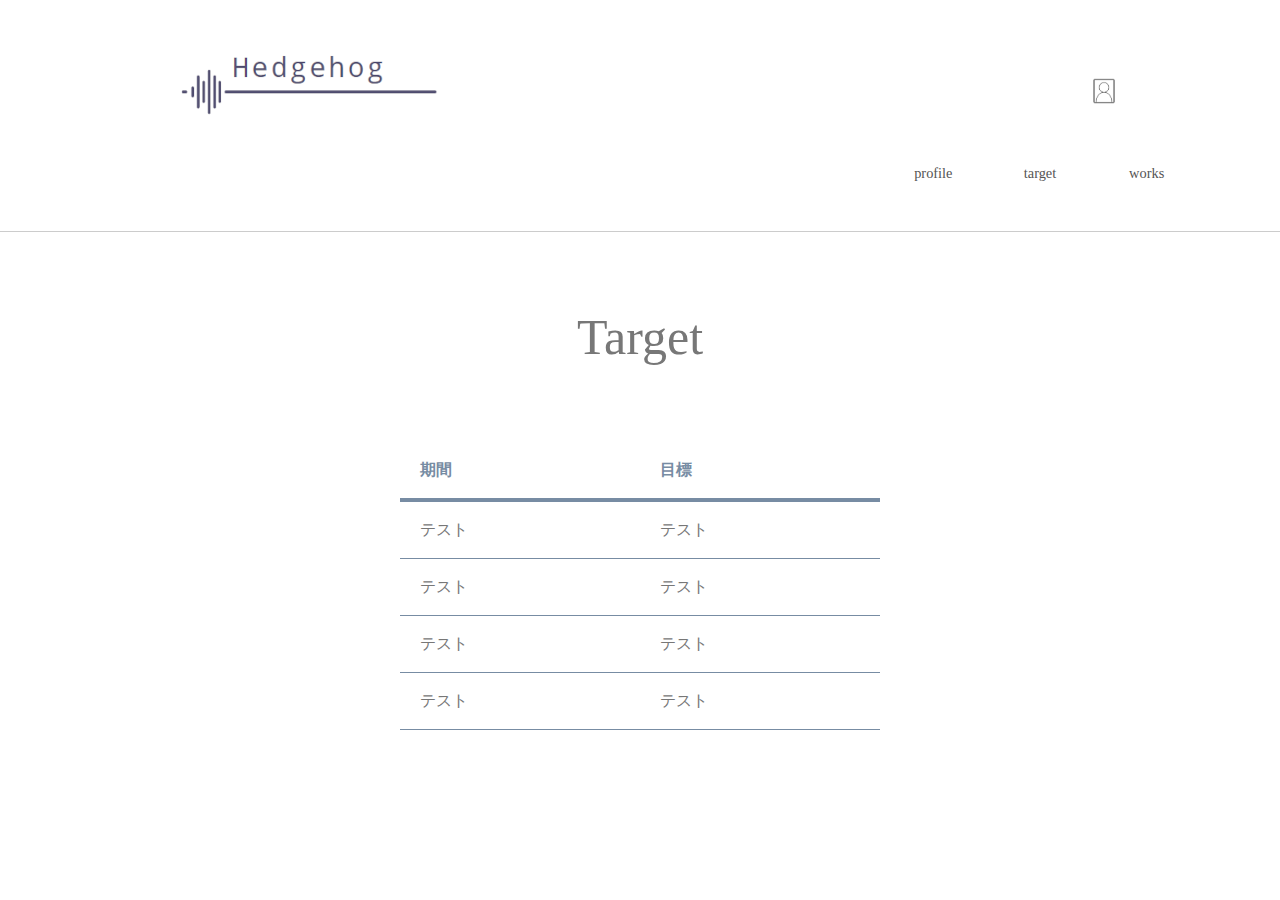
==== html/target.html @ 8c995042 "profileページの作成" ====
<!DOCTYPE html>

<html lang="ja">

<head>

  <meta charset="utf-8">

  <title>Hedgehog</title>

  <link rel="stylesheet" href="..//css/common/reset.css">
  <link rel="stylesheet" href="../css/common/common.css">
  <link rel="stylesheet" href="../css/common/header.css">
  <link rel="stylesheet" href="../css/target.css">
</head>

<body>

  <div id="wrapper">
    <html>

    <head>
      <title>技術メモ</title>
    </head>

    <body>
      <div id="box"></div>

    </body>

    </html>

    <header>
      <!-- ロゴ -->
      <div id="logoLink">
        <div id="logo">

          <img src="../images/logo.png" alt="ロゴ">

        </div>
        <div id="link">

          <a class="modal-syncer button-link" data-target="modal-content-00">
            <img src="../images/contactAdderss.jpeg" alt="ロゴ">
          </a>
        </div>
          <!-- モーダル処理 -->
          <div id="modal-content-00" class="modal-content">
            <img src="../images/contactQR.png" alt="ロゴ">
            <p><a id="modal-close" class="button-link">閉じる</a></p>
          </div>

      </div>
      <!-- ナビゲーション -->
      <div id="nav">

        <nav class="gnavi__pc-style">
          <ul>
            <li><a href="../index.html">profile</a></li>
            <li><a href="./target.html">target</a></li>
            <li><a href="./works.html">works</a></li>
          </ul>
        </nav>

        <!--768px以下で表示-->
        <div class="menu-btn">
          <span></span>
          <span></span>
          <span></span>
        </div>

        <nav class="gnavi__sp-style">
          <ul>
            <li><a href="../index.html">profile</a></li>
            <li><a href="./target.html">target</a></li>
            <li><a href="./works.html">works</a></li>
          </ul>
        </nav>
        <!--/768px以下で表示-->

      </div>
      <hr>
    </header>
    <div id="main">
        
      <section id="targetSection">
        <h2>Target</h2>
        <div id="targetBox">
            <table>
                <tr>
                <th>期間</th>
                <th>目標</th>
                </tr>
                <tr>
                <td>テスト</td>
                <td>テスト</td>
                </tr>
                <tr>
                <td>テスト</td>
                <td>テスト</td>
                </tr>
                <tr>
                <td>テスト</td>
                <td>テスト</td>
                </tr>
                <tr>
                <td>テスト</td>
                <td>テスト</td>
                </tr>
            </table>
        </div>
        </section>
        </div>
    </div>
  </div>
  <script src="../js/common/jquery-3.6.0.min.js" type="text/javascript"></script>
  <script src="../js/common/common.js" type="text/javascript"></script>
  <script src="../js/common/header.js" type="text/javascript"></script>
  <script src="../js/target.js" type="text/javascript"></script>
  <script>



  </script>
</body>

</html>
---- css/common/common.css ----
@charset "utf-8";

/* 共通のスタイル */

body{
    margin: 0px auto;
    padding: 0px;
    text-align: center;
}
div#wrapper {
    margin: 0px auto;
    text-align: left;
    overflow: hidden;
    }
---- css/common/header.css ----
@charset "UTF-8";
/* ヘッダーのスタイル */


header {
  width: auto;
  height: auto;
}

div#logoLink{
  display: flex;

    align-items: center;
    /* ロゴとリンク画像の横の位置を固定しながら移動させるためにこちらに記述した */
    padding-top: 1rem;
}
/* ロゴ画像 */
div#logo{
  width: 18.75em;
  height: 9.375em;
  margin-left: 10rem;

}
 div#logo img{
    width: 18.75em; 
    height: 9.375em; 
}
/* 連絡先画像 */
div#link{
  width: 2rem;
  height: 2rem;
  margin-left: auto;
  margin-right: 10rem;

}
div#link img{
    display: block;
    width: 2rem; 
    height: 2rem; 
} 


/* -------ナビゲーション---------------------- */

  
.gnavi__pc-style {
  width: 20rem;
  margin: 0  5rem 3rem  auto;
  font-size: 0.9rem;
}
.gnavi__pc-style ul {
display: flex;
justify-content: space-between;
}
.gnavi__pc-style ul li {
  /* 親要素3分割 */
  width : 33.33333% ; /* 未対応ブラウザ用フォールバック */
  width : -webkit-calc(100% / 3) ;
  width : calc(100% / 3) ;
  text-align: center;
  border-bottom: 3px solid #FFF;
}
.gnavi__pc-style ul li:hover{
color: #E7DA66;
border-bottom: 3px solid #F0E475;
}
.gnavi__pc-style ul li a{
    text-decoration: none;
    color: #555;
    padding-bottom: 5px;
  }

/*ここから下がハンバーガーメニューのスタイル*/
.gnavi__sp-style {
display: none;
}
@media screen and (max-width: 768px) {/* 767px以下用（タブレット／スマートフォン用）の記述 */
.gnavi__pc-style {
display: none;    
}
.gnavi__sp-style {
display: block;
}

/*メニューボタン　展開前*/
.menu-btn {
display : block;
position: fixed;
z-index : 3;
right : 30px;
top   : 20px;
width : 42px;
height: 42px;
cursor: pointer;
text-align: center;
}
.menu-btn span {
display : block;
position: absolute;
width   : 30px;
height  : 2px ;
left    : 6px;
background : #555;
-webkit-transition: 0.3s ease-in-out;
-moz-transition   : 0.3s ease-in-out;
transition        : 0.3s ease-in-out;
}
.menu-btn span:nth-of-type(1) {
top: 10px;
}
.menu-btn span:nth-of-type(2) {
top: 20px;
}
.menu-btn span:nth-of-type(3) {
top: 30px;
}

/*メニューボタン　展開後*/
.menu-btn.active span:nth-child(1) {
top : 16px;
left: 6px;
background :#fff;
-webkit-transform: rotate(-45deg);
-moz-transform   : rotate(-45deg);
transform        : rotate(-45deg);
}
.menu-btn.active span:nth-child(2),
.menu-btn.active span:nth-child(3) {
top: 16px;
background :#fff;
-webkit-transform: rotate(45deg);
-moz-transform   : rotate(45deg);
transform        : rotate(45deg);
}

/*スマホ用のメニュー*/
.gnavi__sp-style {
position: fixed;
z-index: 2;
top: 0;
left: 0;
color: #fff;
background-color: rgba(0,0,0,0.7);
text-align: center;
width: 100%;
  height: 100vh;
opacity: 0;
transition: opacity .6s ease, visibility .6s ease;
  display: flex;
  align-items: center;
}
.gnavi__sp-style ul {
margin: 0 auto;
padding: 0;
width: 100%;
}
.gnavi__sp-style ul li {
list-style-type: none;
padding: 0;
width: 100%;
transition: .4s all;
}
.gnavi__sp-style ul li:last-of-type {
padding-bottom: 0;
}
.gnavi__sp-style ul li:hover{
background :#ddd;
}
.gnavi__sp-style ul li a {
display: block;
color: #fff;
padding: 1em 0;
text-decoration :none;
}
.gnavi__sp-style.active {
opacity: 1;
}
}


/* モーダル */

.modal-content {
	width: auto ;
	margin: 0 ;
	padding: 10px 20px ;
	border: 2px solid #aaa ;
	background: #fff ;
	position: fixed ;
	display: none ;
	z-index: 2 ;
}
  
#modal-overlay {
	z-index: 1 ;
	display: none ;
	position: fixed ;
	top: 0 ;
	left: 0 ;
	width: 100% ;
	height: 120% ;
	background-color: rgba( 0,0,0, 0.75 ) ;
}

.button-link {
	color: #00f ;
	text-decoration: underline ;
}
 
.button-link:hover {
	cursor: pointer ;
	color: #f00 ;
}
---- css/target.css ----
@charset "utf-8";

div#main {

    color: #777;
    font-family: 'ＭＳ Ｐ明朝';
}
section#targetSection h2 {

    text-align: center;
    font-weight: 100;
    font-size: 50px;
    margin-top: 5rem;

}
div#targetBox{
    width: 30rem;
    margin: 5rem auto 0 auto;
}
div#targetBox table {
    width: 30rem;
    border-collapse: collapse;
    border-spacing: 0;
}
div#targetBox table th {
    padding: 20px;
    border-bottom: solid 4px #778ca3;
    color: #778ca3
   }
div#targetBox table td {
    padding: 20px;
    border-bottom: solid 1px #778ca3;
}
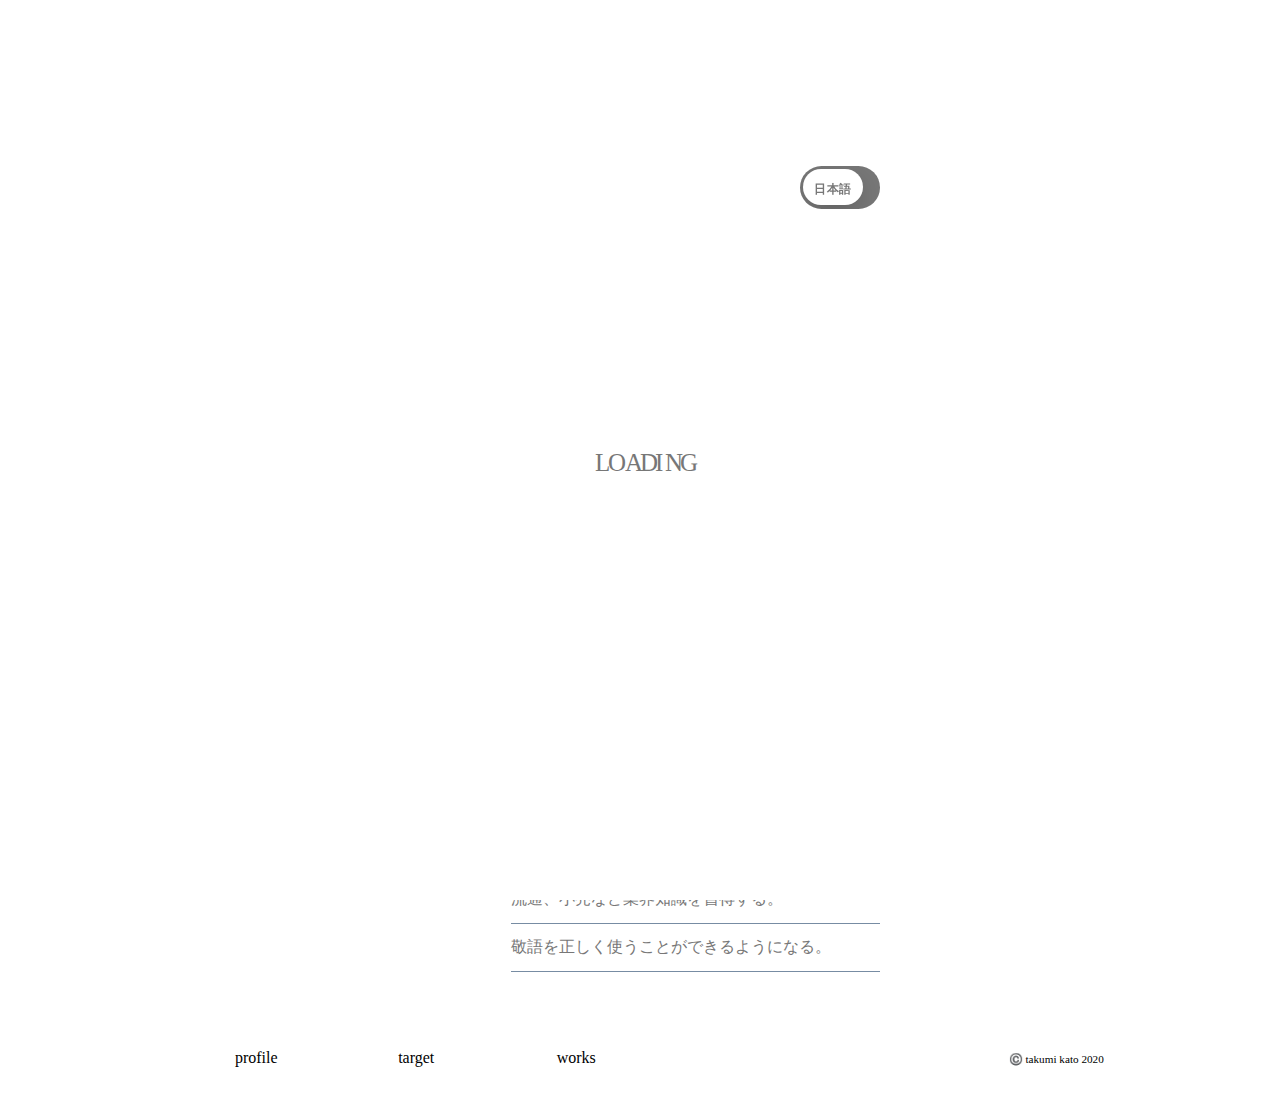
==== commit 98035d0f: "ソースコードを整えた" ====
--- a/html/target.html
+++ b/html/target.html
@@ -11,24 +11,40 @@
   <link rel="stylesheet" href="..//css/common/reset.css">
   <link rel="stylesheet" href="../css/common/common.css">
   <link rel="stylesheet" href="../css/common/header.css">
+  <link rel="stylesheet" href="../css/common/footer.css">
+  <link rel="stylesheet" href="../css/common/loadinganimation.css">
   <link rel="stylesheet" href="../css/target.css">
 </head>
 
 <body>
 
+  <div id="loading_wrapper">
+    <div id="loading_container">
+      <div class="L">
+        <p>L</p>
+      </div>
+      <div class="O">
+        <p>O</p>
+      </div>
+      <div class="A">
+        <p>A</p>
+      </div>
+      <div class="D">
+        <p>D</p>
+      </div>
+      <div class="I">
+        <p>I</p>
+      </div>
+      <div class="N">
+        <p>N</p>
+      </div>
+      <div class="G">
+        <p>G</p>
+      </div>
+    </div>
+  </div>
+
   <div id="wrapper">
-    <html>
-
-    <head>
-      <title>技術メモ</title>
-    </head>
-
-    <body>
-      <div id="box"></div>
-
-    </body>
-
-    </html>
 
     <header>
       <!-- ロゴ -->
@@ -44,17 +60,21 @@
             <img src="../images/contactAdderss.jpeg" alt="ロゴ">
           </a>
         </div>
-          <!-- モーダル処理 -->
-          <div id="modal-content-00" class="modal-content">
-            <img src="../images/contactQR.png" alt="ロゴ">
-            <p><a id="modal-close" class="button-link">閉じる</a></p>
-          </div>
+
+        <div class="toggle">
+          <input type="checkbox" name="check" />
+        </div>
+
+        <div id="modal-content-00" class="modal-content">
+          <img src="../images/contactQR.png" alt="ロゴ">
+          <p><a id="modal-close" class="button-link">閉じる</a></p>
+        </div>
 
       </div>
       <!-- ナビゲーション -->
       <div id="nav">
 
-        <nav class="gnavi__pc-style">
+        <nav class="pcStyle">
           <ul>
             <li><a href="../index.html">profile</a></li>
             <li><a href="./target.html">target</a></li>
@@ -63,13 +83,13 @@
         </nav>
 
         <!--768px以下で表示-->
-        <div class="menu-btn">
+        <div class="menuButton">
           <span></span>
           <span></span>
           <span></span>
         </div>
 
-        <nav class="gnavi__sp-style">
+        <nav class="spStyle">
           <ul>
             <li><a href="../index.html">profile</a></li>
             <li><a href="./target.html">target</a></li>
@@ -81,38 +101,101 @@
       </div>
       <hr>
     </header>
+
     <div id="main">
-        
-      <section id="targetSection">
+
+      <!-- 日本語版 -->
+      <section class="targetSection japanese">
         <h2>Target</h2>
-        <div id="targetBox">
-            <table>
-                <tr>
-                <th>期間</th>
-                <th>目標</th>
-                </tr>
-                <tr>
-                <td>テスト</td>
-                <td>テスト</td>
-                </tr>
-                <tr>
-                <td>テスト</td>
-                <td>テスト</td>
-                </tr>
-                <tr>
-                <td>テスト</td>
-                <td>テスト</td>
-                </tr>
-                <tr>
-                <td>テスト</td>
-                <td>テスト</td>
-                </tr>
-            </table>
-        </div>
-        </section>
-        </div>
+        <div class="targetBox">
+          <table>
+            <tr>
+              <th>ジャンル</th>
+              <th>目標</th>
+            </tr>
+            <tr>
+              <td class="borderNone">社会人として</td>
+              <td>休日は散歩など、運動を行う。</td>
+            </tr>
+            <tr>
+              <td class="borderNone"></td>
+              <td>24時までには寝る。</td>
+            </tr>
+            <tr>
+              <td></td>
+              <td>家事を２つできるようにする。</td>
+            </tr>
+            <tr>
+              <td class="borderNone">技術者として</td>
+              <td>タイピング速度を上げる。</td>
+            </tr>
+            <tr>
+              <td class="borderNone"></td>
+              <td>流通、小売など業界知識を習得する。</td>
+            </tr>
+            <tr>
+              <td class="borderNone"></td>
+              <td>敬語を正しく使うことができるようになる。</td>
+            </tr>
+          </table>
+        </div>
+      </section>
+
+      <!-- 英語版 -->
+      <section class="targetSection english">
+        <h2>Target</h2>
+        <div class="targetBox">
+          <table>
+            <tr>
+              <th>Genre</th>
+              <th>Target</th>
+            </tr>
+            <tr>
+              <td class="borderNone">As a member of society</td>
+              <td>Exercise such as walking on holidays</td>
+            </tr>
+            <tr>
+              <td class="borderNone"></td>
+              <td>I will go to bed by 24:00.</td>
+            </tr>
+            <tr>
+              <td></td>
+              <td>Be able to do two household chores.</td>
+            </tr>
+            <tr>
+              <td class="borderNone">As a technician</td>
+              <td>Increase typing speed.</td>
+            </tr>
+            <tr>
+              <td class="borderNone"></td>
+              <td>Acquire industry knowledge such as distribution and retail.</td>
+            </tr>
+            <tr>
+              <td class="borderNone"></td>
+              <td>You will be able to use honorifics correctly.</td>
+            </tr>
+          </table>
+        </div>
+      </section>
     </div>
+
+    <footer>
+      <div>
+        <nav class="fotterNav">
+          <ul>
+            <li><a href="../index.html">profile</a></li>
+            <li><a href="./target.html">target</a></li>
+            <li><a href="./works.html">works</a></li>
+          </ul>
+        </nav>
+      </div>
+      <div div id="copyright">
+        <p>©️ takumi kato 2020</p>
+      </div>
+    </footer>
+    
   </div>
+
   <script src="../js/common/jquery-3.6.0.min.js" type="text/javascript"></script>
   <script src="../js/common/common.js" type="text/javascript"></script>
   <script src="../js/common/header.js" type="text/javascript"></script>
--- a/css/common/header.css
+++ b/css/common/header.css
@@ -1,11 +1,5 @@
 @charset "UTF-8";
 /* ヘッダーのスタイル */
-
-
-header {
-  width: auto;
-  height: auto;
-}
 
 div#logoLink{
   display: flex;
@@ -16,125 +10,127 @@
 }
 /* ロゴ画像 */
 div#logo{
-  width: 18.75em;
-  height: 9.375em;
   margin-left: 10rem;
-
-}
- div#logo img{
-    width: 18.75em; 
-    height: 9.375em; 
-}
-/* 連絡先画像 */
-div#link{
+}
+
+div#linkBox{
+  display: flex;
+  justify-content: center;
+  align-items: center;
+  width:400px;
+  background-color: red;
+  /* margin-rightを基準にするためにleftはauto */
+  margin-left: auto;
+  margin-right: 10rem;
+}
+/* リンク */
+div.link{
   width: 2rem;
   height: 2rem;
-  margin-left: auto;
-  margin-right: 10rem;
-
-}
-div#link img{
+  background-color: green;
+
+}
+div.link img{
     display: block;
     width: 2rem; 
     height: 2rem; 
 } 
+div#toggleBox{
+  width: 80px;
+  background-color: blue;
+}
 
 
 /* -------ナビゲーション---------------------- */
 
   
-.gnavi__pc-style {
-  width: 20rem;
+.pcStyle {
+  width: 30rem;
   margin: 0  5rem 3rem  auto;
   font-size: 0.9rem;
 }
-.gnavi__pc-style ul {
+.pcStyle ul {
 display: flex;
-justify-content: space-between;
-}
-.gnavi__pc-style ul li {
+justify-content: space-around;
+}
+.pcStyle ul li {
   /* 親要素3分割 */
   width : 33.33333% ; /* 未対応ブラウザ用フォールバック */
   width : -webkit-calc(100% / 3) ;
   width : calc(100% / 3) ;
   text-align: center;
+  /* ホバーした時にボーダー分ずれないように白のボーダーをつけている */
   border-bottom: 3px solid #FFF;
 }
-.gnavi__pc-style ul li:hover{
+.pcStyle ul li:hover{
 color: #E7DA66;
-border-bottom: 3px solid #F0E475;
-}
-.gnavi__pc-style ul li a{
+border-bottom: 3px solid #a9ceec;
+}
+.pcStyle ul li a{
+  /* テキストの装飾を指定するプロパティ */
     text-decoration: none;
     color: #555;
-    padding-bottom: 5px;
   }
 
-/*ここから下がハンバーガーメニューのスタイル*/
-.gnavi__sp-style {
+/*ハンバーガーメニューのスタイル*/
+.spStyle {
 display: none;
 }
 @media screen and (max-width: 768px) {/* 767px以下用（タブレット／スマートフォン用）の記述 */
-.gnavi__pc-style {
+.pcStyle {
 display: none;    
 }
-.gnavi__sp-style {
+.spStyle {
 display: block;
 }
 
 /*メニューボタン　展開前*/
-.menu-btn {
+.menuButton {
 display : block;
 position: fixed;
 z-index : 3;
+/* 右上に固定 */
 right : 30px;
 top   : 20px;
 width : 42px;
 height: 42px;
 cursor: pointer;
-text-align: center;
-}
-.menu-btn span {
+}
+/* 横３のデザイン */
+.menuButton span {
 display : block;
 position: absolute;
 width   : 30px;
 height  : 2px ;
-left    : 6px;
 background : #555;
--webkit-transition: 0.3s ease-in-out;
--moz-transition   : 0.3s ease-in-out;
+/* 徐々に加速する。 */
 transition        : 0.3s ease-in-out;
 }
-.menu-btn span:nth-of-type(1) {
+.menuButton span:nth-of-type(1) {
 top: 10px;
 }
-.menu-btn span:nth-of-type(2) {
+.menuButton span:nth-of-type(2) {
 top: 20px;
 }
-.menu-btn span:nth-of-type(3) {
+.menuButton span:nth-of-type(3) {
 top: 30px;
 }
 
-/*メニューボタン　展開後*/
-.menu-btn.active span:nth-child(1) {
+/*メニューボタン　展開後　横3のデザインを✖に変える*/
+.menuButton.active span:nth-child(1) {
 top : 16px;
-left: 6px;
 background :#fff;
--webkit-transform: rotate(-45deg);
--moz-transform   : rotate(-45deg);
 transform        : rotate(-45deg);
 }
-.menu-btn.active span:nth-child(2),
-.menu-btn.active span:nth-child(3) {
+.menuButton.active span:nth-child(2),
+.menuButton.active span:nth-child(3) {
 top: 16px;
 background :#fff;
--webkit-transform: rotate(45deg);
--moz-transform   : rotate(45deg);
 transform        : rotate(45deg);
 }
 
 /*スマホ用のメニュー*/
-.gnavi__sp-style {
+.spStyle {
 position: fixed;
 z-index: 2;
 top: 0;
@@ -143,36 +139,41 @@
 background-color: rgba(0,0,0,0.7);
 text-align: center;
 width: 100%;
-  height: 100vh;
+/* ビューポートを基準に100パーセント */
+height: 100vh;
 opacity: 0;
 transition: opacity .6s ease, visibility .6s ease;
+/* 縦向き真ん中に持ってくる */
   display: flex;
   align-items: center;
 }
-.gnavi__sp-style ul {
+.spStyle ul {
 margin: 0 auto;
 padding: 0;
 width: 100%;
 }
-.gnavi__sp-style ul li {
+.spStyle ul li {
 list-style-type: none;
 padding: 0;
 width: 100%;
 transition: .4s all;
 }
-.gnavi__sp-style ul li:last-of-type {
+.spStyle ul li:last-of-type {
 padding-bottom: 0;
 }
-.gnavi__sp-style ul li:hover{
+.spStyle ul li:hover{
 background :#ddd;
 }
-.gnavi__sp-style ul li a {
+.spStyle ul li:hover a{
+color :#333;
+}
+.spStyle ul li a {
 display: block;
 color: #fff;
 padding: 1em 0;
 text-decoration :none;
 }
-.gnavi__sp-style.active {
+.spStyle.active {
 opacity: 1;
 }
 }
@@ -210,4 +211,63 @@
 .button-link:hover {
 	cursor: pointer ;
 	color: #f00 ;
+}
+
+
+
+/* 英語日本語切り替えデザイン */
+.toggle {
+  position: relative;
+  width: 80px;
+  height: 43px;
+  border-radius: 50px;
+  overflow: hidden;
+  cursor: pointer;
+}
+.toggle input[type=checkbox] {
+  display: none;
+}
+.toggle:before {
+  content: "";
+  position: absolute;
+  top: 0;
+  left: 0;
+  width: 100%;
+  height: 100%;
+  display: block;
+  background: #777;
+  -webkit-transition: 0.2s ease-out;
+  transition: 0.2s ease-out;
+}
+.toggle:after {
+  content: "日本語";
+  position: absolute;
+  top: 3px;
+  left: 3px;
+  width: 60px;
+  height: 36px;
+  display: block;
+  border-radius: 50px;
+  background: #fff;
+  box-shadow: 0 9px 28px -6px rgba(0, 0, 0, 0.3);
+  -webkit-transition: 0.2s ease-out;
+  transition: 0.2s ease-out;
+  text-align: center;
+  padding: 14px 0 0;
+  line-height: 1;
+  font-size: 12px;
+  font-weight: bold;
+  color: #777;
+  letter-spacing: .5px;
+  box-sizing: border-box;
+}
+.toggle.checked:before {
+  background: #00008b;
+}
+.toggle.checked:after {
+  content: "English";
+  left: 15px;
+  box-shadow: 0 9px 28px -6px rgba(0, 0, 0, 0.5);
+  color: #00008b;
+  padding: 14px 0 0 1px;
 }--- a/css/common/footer.css
+++ b/css/common/footer.css
@@ -0,0 +1,43 @@
+@charset "UTF-8";
+/* フッターのスタイル */
+
+footer{
+  display: flex;
+  height:7rem;
+  justify-content: space-around;
+  align-items: center; 
+  
+}
+footer nav{
+  width:auto;
+
+}
+footer nav ul {
+  display:flex;
+  width:30rem;
+  justify-content: space-around;
+  align-items: center;
+}
+footer nav ul li{
+  /* 親要素3分割 */
+  width : 33.33333% ; /* 未対応ブラウザ用フォールバック */
+  width : -webkit-calc(100% / 3) ;
+  width : calc(100% / 3) ;
+  border-bottom: 3px solid #FFF;
+  text-align: center;
+}
+footer nav ul li:hover{
+  border-bottom: 3px solid #a9ceec;
+}
+footer nav ul li a{
+  text-decoration: none;
+}
+a:link, a:visited, a:hover, a:active {
+  color: #000;
+}
+footer div#copyright{
+  width:fit-content;
+}
+footer div#copyright p{
+  font-size: 0.7rem;
+}--- a/css/common/loadinganimation.css
+++ b/css/common/loadinganimation.css
@@ -0,0 +1,120 @@
+@charset "UTF-8";
+/* ローディングアニメーションのスタイル */
+
+@keyframes fadeout {
+  0%{
+    opacity: 1;
+  }
+  100%{
+    opacity: 0;
+    display: none;
+  }
+}
+
+#loading_wrapper{
+  position: fixed;
+  width:100%;
+  /* ビューポートを基準に100パーセント */
+  height:100vh;
+  background-color: #fff;
+  animation-name: fadeout;
+  animation-duration:5s;
+  /* 最後の状態で止める */
+  animation-fill-mode: forwards;
+}
+#loading_container{
+  width: 100px;
+  height: 100px;
+  position: absolute;
+  left:50%;
+  top:50%;
+  transform: translate(-50%, -50%);
+  margin: auto;
+  display: block;  
+  font-size: 25px;
+  color: #777;
+}
+.L{
+  position: absolute;
+  left:5%;
+  top:50%;
+  animation: L 2s infinite;
+}
+.O{
+  position: absolute;
+  left:18%;
+  top:50%;
+  animation: O 2s infinite;
+  animation-delay: 100ms;
+}
+.A{
+  position: absolute;
+  left:35%;
+  top:50%;
+  animation: A 2s infinite;
+  animation-delay: 200ms;
+}
+.D{
+  position: absolute;
+  left:50%;
+  top:50%;
+  animation: D 2s infinite;
+  animation-delay: 300ms;
+}
+.I{
+  position: absolute;
+  left:65%;
+  top:50%;
+  animation: I 2s infinite;
+  animation-delay: 400ms;
+}
+.N{
+  position: absolute;
+  left:75%;
+  top:50%;
+  animation: N 2s infinite;
+  animation-delay: 500ms;
+}
+.G{
+  position: absolute;
+  left:90%;
+  top:50%;
+  animation: G 2s infinite;
+  animation-delay: 600ms;
+}
+
+@-webkit-keyframes L {
+  0% {top:0px; opacity:0;}
+  50% {top:50px; opacity: 1;}
+  100% {top:0px; opacity: 0;}
+}
+@-webkit-keyframes O {
+  0% {top:0px; opacity:0;}
+  50% {top:50px; opacity: 1;}
+  100% {top:0px; opacity: 0;}
+}
+@-webkit-keyframes A {
+  0% {top:0px; opacity:0;}
+  50% {top:50px; opacity: 1;}
+  100% {top:0px; opacity: 0;}
+}
+@-webkit-keyframes D {
+  0% {top:0px; opacity:0;}
+  50% {top:50px; opacity: 1;}
+  100% {top:0px; opacity: 0;}
+}
+@-webkit-keyframes I {
+  0% {top:0px; opacity:0;}
+  50% {top:50px; opacity: 1;}
+  100% {top:0px; opacity: 0;}
+}
+@-webkit-keyframes N {
+  0% {top:0px; opacity:0;}
+  50% {top:50px; opacity: 1;}
+  100% {top:0px; opacity: 0;}
+}
+@-webkit-keyframes G {
+  0% {top:0px; opacity:0;}
+  50% {top:50px; opacity: 1;}
+  100% {top:0px; opacity: 0;}
+}--- a/css/target.css
+++ b/css/target.css
@@ -5,7 +5,7 @@
     color: #777;
     font-family: 'ＭＳ Ｐ明朝';
 }
-section#targetSection h2 {
+section.targetSection h2 {
 
     text-align: center;
     font-weight: 100;
@@ -13,21 +13,26 @@
     margin-top: 5rem;
 
 }
-div#targetBox{
+div.targetBox{
     width: 30rem;
-    margin: 5rem auto 0 auto;
+    margin: 5rem auto 2rem auto;
 }
-div#targetBox table {
+div.targetBox table {
     width: 30rem;
     border-collapse: collapse;
     border-spacing: 0;
 }
-div#targetBox table th {
-    padding: 20px;
+div.targetBox table th {
+    height: 3rem;
+    vertical-align: middle;
     border-bottom: solid 4px #778ca3;
     color: #778ca3
    }
-div#targetBox table td {
-    padding: 20px;
-    border-bottom: solid 1px #778ca3;
-}+   div.targetBox table td {
+       height: 3rem;
+       vertical-align: middle;
+       border-bottom: solid 1px #778ca3;
+   }
+   div.targetBox table td.borderNone {
+       border-bottom: none;
+   }